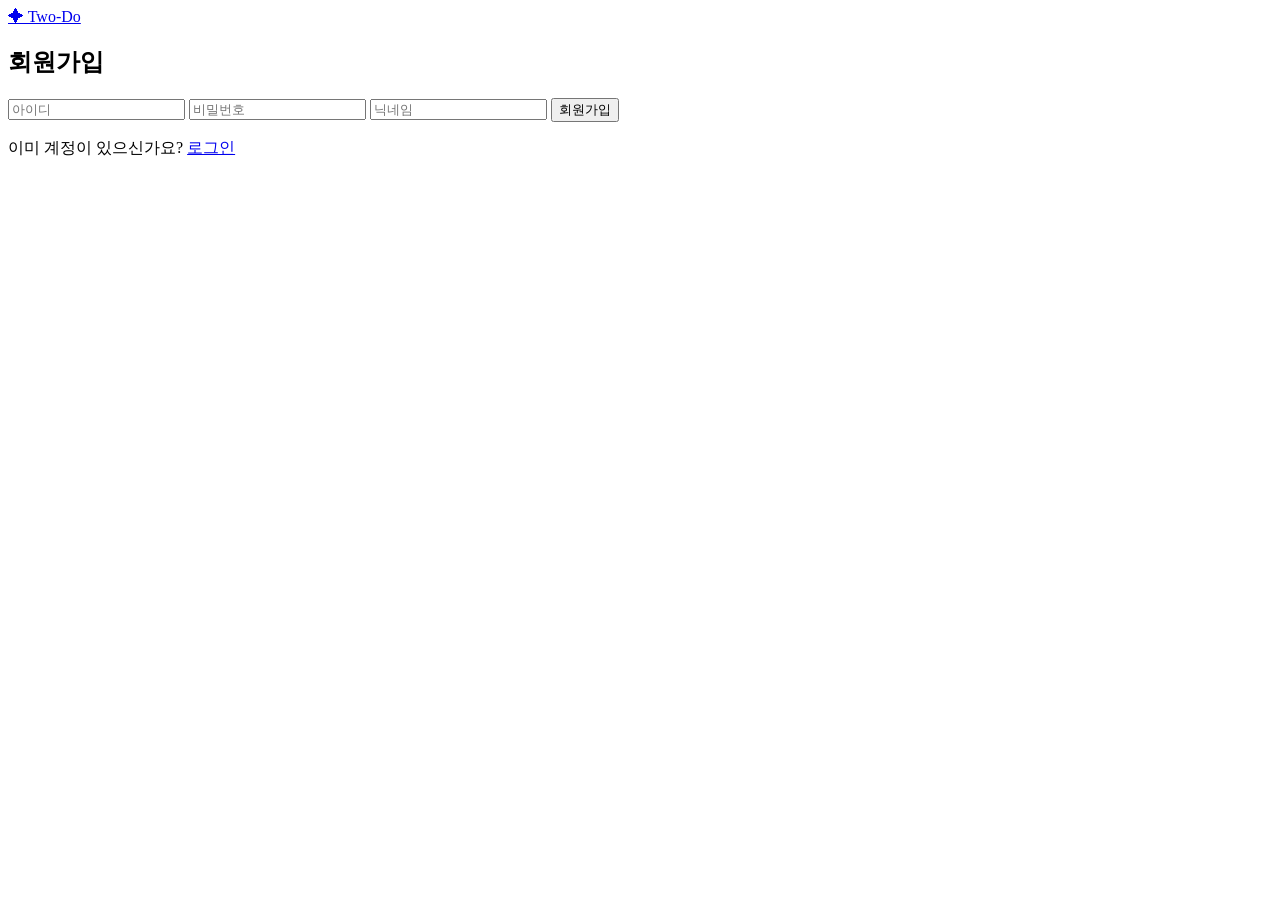
==== src/main/resources/templates/register.html @ 4cacebf0 "feat: init all" ====
<!DOCTYPE html>
<html lang="ko" xmlns:th="http://www.thymeleaf.org">
<head>
    <meta charset="UTF-8"/>
    <title>회원가입 - Two-Do</title>
    <link rel="stylesheet" href="/css/style.css"/>
</head>
<body class="auth-page">
<div class="auth-box">
    <a href="/" class="logo">✦ Two-Do</a>
    <h2>회원가입</h2>
    <div th:if="${error}" class="alert-error" th:text="${error}"></div>
    <form method="post" action="/register">
        <input type="text" name="username" placeholder="아이디" required/>
        <input type="password" name="password" placeholder="비밀번호" required/>
        <input type="text" name="nickname" placeholder="닉네임" required/>
        <button type="submit" class="btn btn-primary w-full">회원가입</button>
    </form>
    <p class="switch-link">이미 계정이 있으신가요? <a href="/login">로그인</a></p>
</div>
</body>
</html>
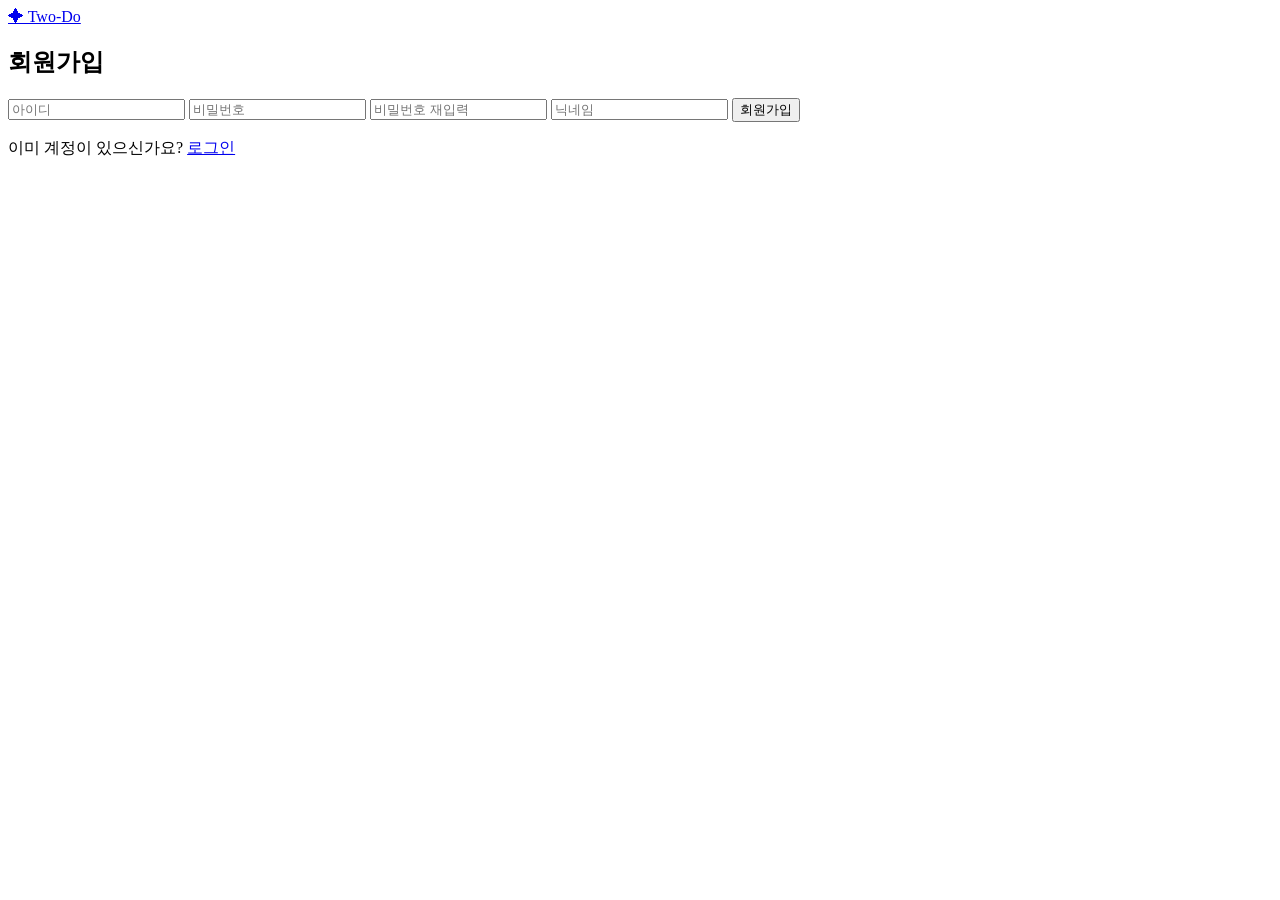
==== commit 8dbc7da7: "feat(register): 회원가입 로직 정규식 사용 검증 기능 구현" ====
--- a/src/main/resources/templates/register.html
+++ b/src/main/resources/templates/register.html
@@ -10,10 +10,18 @@
     <a href="/" class="logo">✦ Two-Do</a>
     <h2>회원가입</h2>
     <div th:if="${error}" class="alert-error" th:text="${error}"></div>
+<!--    <form method="post" action="/register">-->
+<!--        <input type="text" name="username" placeholder="아이디" required/>-->
+<!--        <input type="password" name="password" placeholder="비밀번호" required/>-->
+<!--        <input type="password" name="passwordCheck" placeholder="비밀번호 재입력" required/>-->
+<!--        <input type="text" name="nickname" placeholder="닉네임" required/>-->
+<!--        <button type="submit" class="btn btn-primary w-full">회원가입</button>-->
+<!--    </form>-->
     <form method="post" action="/register">
-        <input type="text" name="username" placeholder="아이디" required/>
+        <input type="text"     name="username" th:value="${username}" placeholder="아이디" required/>
         <input type="password" name="password" placeholder="비밀번호" required/>
-        <input type="text" name="nickname" placeholder="닉네임" required/>
+        <input type="password" name="passwordCheck" placeholder="비밀번호 재입력" required/>
+        <input type="text"     name="nickname" th:value="${nickname}" placeholder="닉네임" required/>
         <button type="submit" class="btn btn-primary w-full">회원가입</button>
     </form>
     <p class="switch-link">이미 계정이 있으신가요? <a href="/login">로그인</a></p>
